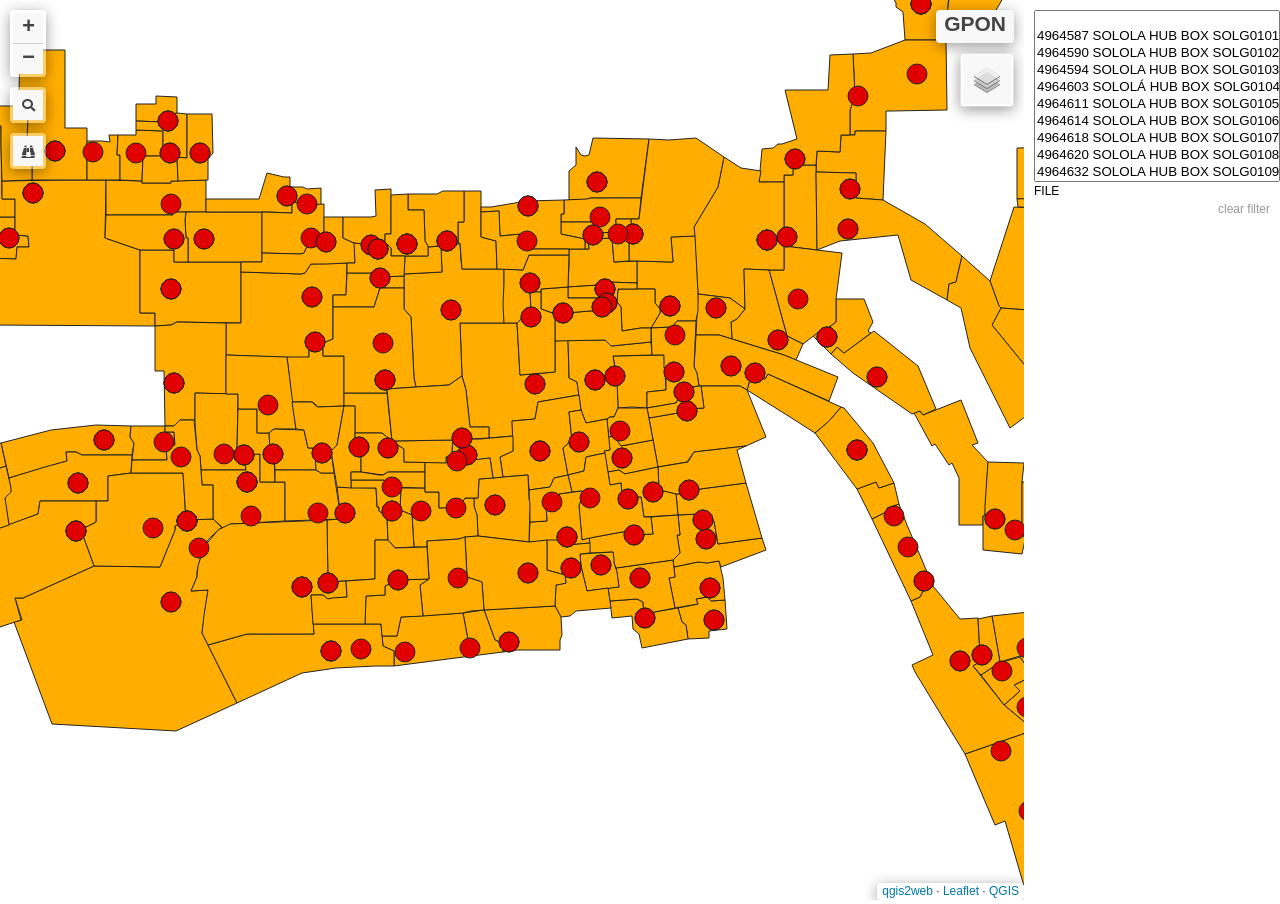
==== maps/gpon/index.html @ 537a6e3d "add mapa gpon" ====
<!doctype html>
<html lang="en">
    <head>
        <meta charset="utf-8">
        <meta http-equiv="X-UA-Compatible" content="IE=edge">
        <meta name="viewport" content="initial-scale=1,user-scalable=no,maximum-scale=1,width=device-width">
        <meta name="mobile-web-app-capable" content="yes">
        <meta name="apple-mobile-web-app-capable" content="yes">
        <link rel="stylesheet" href="css/leaflet.css">
        <link rel="stylesheet" href="css/L.Control.Layers.Tree.css">
        <link rel="stylesheet" href="css/qgis2web.css">
        <link rel="stylesheet" href="css/fontawesome-all.min.css">
        <link rel="stylesheet" href="css/leaflet-search.css">
        <link rel="stylesheet" href="css/filter.css">
<link rel="stylesheet" href="css/nouislider.min.css">
        <link rel="stylesheet" href="css/leaflet.photon.css">
        <style>
        html, body, #map {
            width: 100%;
            height: 100%;
            padding: 0;
            margin: 0;
        }
        </style>
        <title>GPON</title>
    </head>
    <body>
        <div id="map">
        </div>
        <script src="js/qgis2web_expressions.js"></script>
        <script src="js/leaflet.js"></script>
        <script src="js/L.Control.Layers.Tree.min.js"></script>
        <script src="js/leaflet.rotatedMarker.js"></script>
        <script src="js/leaflet.pattern.js"></script>
        <script src="js/leaflet-hash.js"></script>
        <script src="js/Autolinker.min.js"></script>
        <script src="js/rbush.min.js"></script>
        <script src="js/labelgun.min.js"></script>
        <script src="js/labels.js"></script>
        <script src="js/leaflet.photon.js"></script>
        <script src="js/leaflet-search.js"></script>
        <script src="js/tailDT.js"></script>
<script src="js/nouislider.min.js"></script>
<script src="js/wNumb.js"></script>
        <script src="data/POLIGONOS_2.js"></script>
        <script src="data/PUNTOS_3.js"></script>
        <script>
        var map = L.map('map', {
            zoomControl:false, maxZoom:28, minZoom:1
        }).fitBounds([[14.766303173730938,-91.18686976477855],[14.772294326074705,-91.17872724409315]]);
        var hash = new L.Hash(map);
        map.attributionControl.setPrefix('<a href="https://github.com/tomchadwin/qgis2web" target="_blank">qgis2web</a> &middot; <a href="https://leafletjs.com" title="A JS library for interactive maps">Leaflet</a> &middot; <a href="https://qgis.org">QGIS</a>');
        var autolinker = new Autolinker({truncate: {length: 30, location: 'smart'}});
        // remove popup's row if "visible-with-data"
        function removeEmptyRowsFromPopupContent(content, feature) {
         var tempDiv = document.createElement('div');
         tempDiv.innerHTML = content;
         var rows = tempDiv.querySelectorAll('tr');
         for (var i = 0; i < rows.length; i++) {
             var td = rows[i].querySelector('td.visible-with-data');
             var key = td ? td.id : '';
             if (td && td.classList.contains('visible-with-data') && feature.properties[key] == null) {
                 rows[i].parentNode.removeChild(rows[i]);
             }
         }
         return tempDiv.innerHTML;
        }
        // modify popup if contains media
        function addClassToPopupIfMedia(content, popup) {
            var tempDiv = document.createElement('div');
            tempDiv.innerHTML = content;
            var imgTd = tempDiv.querySelector('td img');
            if (imgTd) {
                var src = imgTd.getAttribute('src');
                if (/\.(jpg|jpeg|png|gif|bmp|webp|avif)$/i.test(src)) {
                    popup._contentNode.classList.add('media');
                    setTimeout(function() {
                        popup.update();
                    }, 10);
                } else if (/\.(mp3|wav|ogg|aac)$/i.test(src)) {
                    var audio = document.createElement('audio');
                    audio.controls = true;
                    audio.src = src;
                    imgTd.parentNode.replaceChild(audio, imgTd);
                    popup._contentNode.classList.add('media');
                    setTimeout(function() {
                        popup.setContent(tempDiv.innerHTML);
                        popup.update();
                    }, 10);
                } else if (/\.(mp4|webm|ogg|mov)$/i.test(src)) {
                    var video = document.createElement('video');
                    video.controls = true;
                    video.src = src;
                    video.style.width = "400px";
                    video.style.height = "300px";
                    video.style.maxHeight = "60vh";
                    video.style.maxWidth = "60vw";
                    imgTd.parentNode.replaceChild(video, imgTd);
                    popup._contentNode.classList.add('media');
                    // Aggiorna il popup quando il video carica i metadati
                    video.addEventListener('loadedmetadata', function() {
                        popup.update();
                    });
                    setTimeout(function() {
                        popup.setContent(tempDiv.innerHTML);
                        popup.update();
                    }, 10);
                } else {
                    popup._contentNode.classList.remove('media');
                }
            } else {
                popup._contentNode.classList.remove('media');
            }
        }
        var title = new L.Control({'position':'topright'});
        title.onAdd = function (map) {
            this._div = L.DomUtil.create('div', 'info');
            this.update();
            return this._div;
        };
        title.update = function () {
            this._div.innerHTML = '<h2>GPON</h2>';
        };
        title.addTo(map);
        var zoomControl = L.control.zoom({
            position: 'topleft'
        }).addTo(map);
        var bounds_group = new L.featureGroup([]);
        function setBounds() {
        }
        map.createPane('pane_WorldImagery_0');
        map.getPane('pane_WorldImagery_0').style.zIndex = 400;
        var layer_WorldImagery_0 = L.tileLayer('https://server.arcgisonline.com/ArcGIS/rest/services/World_Imagery/MapServer/tile/{z}/{y}/{x}', {
            pane: 'pane_WorldImagery_0',
            opacity: 1.0,
            attribution: '',
            minZoom: 1,
            maxZoom: 28,
        });
        layer_WorldImagery_0;
        map.addLayer(layer_WorldImagery_0);
        map.createPane('pane_OpenStreetMap_1');
        map.getPane('pane_OpenStreetMap_1').style.zIndex = 401;
        var layer_OpenStreetMap_1 = L.tileLayer('https://tile.openstreetmap.org/{z}/{x}/{y}.png', {
            pane: 'pane_OpenStreetMap_1',
            opacity: 1.0,
            attribution: '',
            minZoom: 1,
            maxZoom: 28,
        });
        layer_OpenStreetMap_1;
        map.addLayer(layer_OpenStreetMap_1);
        function pop_POLIGONOS_2(feature, layer) {
            var popupContent = '<table>\
                    <tr>\
                        <th scope="row">Name</th>\
                        <td>' + (feature.properties['Name'] !== null ? autolinker.link(String(feature.properties['Name']).replace(/'/g, '\'').toLocaleString()) : '') + '</td>\
                    </tr>\
                    <tr>\
                        <th scope="row">descriptio</th>\
                        <td>' + (feature.properties['descriptio'] !== null ? autolinker.link(String(feature.properties['descriptio']).replace(/'/g, '\'').toLocaleString()) : '') + '</td>\
                    </tr>\
                    <tr>\
                        <th scope="row">FILE</th>\
                        <td>' + (feature.properties['FILE'] !== null ? autolinker.link(String(feature.properties['FILE']).replace(/'/g, '\'').toLocaleString()) : '') + '</td>\
                    </tr>\
                </table>';
            var content = removeEmptyRowsFromPopupContent(popupContent, feature);
			layer.on('popupopen', function(e) {
				addClassToPopupIfMedia(content, e.popup);
			});
			layer.bindPopup(content, { maxHeight: 400 });
        }

        function style_POLIGONOS_2_0() {
            return {
                pane: 'pane_POLIGONOS_2',
                opacity: 1,
                color: 'rgba(35,35,35,1.0)',
                dashArray: '',
                lineCap: 'butt',
                lineJoin: 'miter',
                weight: 1.0, 
                fill: true,
                fillOpacity: 1,
                fillColor: 'rgba(255,174,0,1.0)',
                interactive: true,
            }
        }
        map.createPane('pane_POLIGONOS_2');
        map.getPane('pane_POLIGONOS_2').style.zIndex = 402;
        map.getPane('pane_POLIGONOS_2').style['mix-blend-mode'] = 'normal';
        var layer_POLIGONOS_2 = new L.geoJson(json_POLIGONOS_2, {
            attribution: '',
            interactive: true,
            dataVar: 'json_POLIGONOS_2',
            layerName: 'layer_POLIGONOS_2',
            pane: 'pane_POLIGONOS_2',
            onEachFeature: pop_POLIGONOS_2,
            style: style_POLIGONOS_2_0,
        });
        bounds_group.addLayer(layer_POLIGONOS_2);
        map.addLayer(layer_POLIGONOS_2);
        function pop_PUNTOS_3(feature, layer) {
            var popupContent = '<table>\
                    <tr>\
                        <th scope="row">Name</th>\
                        <td>' + (feature.properties['Name'] !== null ? autolinker.link(String(feature.properties['Name']).replace(/'/g, '\'').toLocaleString()) : '') + '</td>\
                    </tr>\
                    <tr>\
                        <th scope="row">descriptio</th>\
                        <td>' + (feature.properties['descriptio'] !== null ? autolinker.link(String(feature.properties['descriptio']).replace(/'/g, '\'').toLocaleString()) : '') + '</td>\
                    </tr>\
                    <tr>\
                        <th scope="row">FILE</th>\
                        <td>' + (feature.properties['FILE'] !== null ? autolinker.link(String(feature.properties['FILE']).replace(/'/g, '\'').toLocaleString()) : '') + '</td>\
                    </tr>\
                </table>';
            var content = removeEmptyRowsFromPopupContent(popupContent, feature);
			layer.on('popupopen', function(e) {
				addClassToPopupIfMedia(content, e.popup);
			});
			layer.bindPopup(content, { maxHeight: 400 });
        }

        function style_PUNTOS_3_0() {
            return {
                pane: 'pane_PUNTOS_3',
                radius: 10.0,
                opacity: 1,
                color: 'rgba(35,35,35,1.0)',
                dashArray: '',
                lineCap: 'butt',
                lineJoin: 'miter',
                weight: 1,
                fill: true,
                fillOpacity: 1,
                fillColor: 'rgba(225,0,0,1.0)',
                interactive: true,
            }
        }
        map.createPane('pane_PUNTOS_3');
        map.getPane('pane_PUNTOS_3').style.zIndex = 403;
        map.getPane('pane_PUNTOS_3').style['mix-blend-mode'] = 'normal';
        var layer_PUNTOS_3 = new L.geoJson(json_PUNTOS_3, {
            attribution: '',
            interactive: true,
            dataVar: 'json_PUNTOS_3',
            layerName: 'layer_PUNTOS_3',
            pane: 'pane_PUNTOS_3',
            onEachFeature: pop_PUNTOS_3,
            pointToLayer: function (feature, latlng) {
                var context = {
                    feature: feature,
                    variables: {}
                };
                return L.circleMarker(latlng, style_PUNTOS_3_0(feature));
            },
        });
        bounds_group.addLayer(layer_PUNTOS_3);
        map.addLayer(layer_PUNTOS_3);
        const url = {"Nominatim OSM": "https://nominatim.openstreetmap.org/search?format=geojson&addressdetails=1&",
        "France BAN": "https://api-adresse.data.gouv.fr/search/?"}
        var photonControl = L.control.photon({
            url: url["Nominatim OSM"],
            feedbackLabel: '',
            position: 'topleft',
            includePosition: true,
            initial: true,
            // resultsHandler: myHandler,
        }).addTo(map);
        photonControl._container.childNodes[0].style.borderRadius="10px"
        // Create a variable to store the geoJSON data
        var x = null;
        // Create a variable to store the marker
        var marker = null;
        // Add an event listener to the Photon control to create a marker from the returned geoJSON data
        var z = null;
        photonControl.on('selected', function(e) {
            console.log(photonControl.search.resultsContainer);
            if (x != null) {
                map.removeLayer(obj3.marker);
                map.removeLayer(x);
            }
            obj2.gcd = e.choice;
            x = L.geoJSON(obj2.gcd).addTo(map);
            var label = typeof obj2.gcd.properties.label === 'undefined' ? obj2.gcd.properties.display_name : obj2.gcd.properties.label;
            obj3.marker = L.marker(x.getLayers()[0].getLatLng()).bindPopup(label).addTo(map);
            map.setView(x.getLayers()[0].getLatLng(), 17);
            z = typeof e.choice.properties.label === 'undefined'? e.choice.properties.display_name : e.choice.properties.label;
            console.log(e);
            e.target.input.value = z;
        });
        var search = document.getElementsByClassName("leaflet-photon leaflet-control")[0];
        search.classList.add("leaflet-control-search")
        search.style.display = "flex";
        search.style.backgroundColor="rgba(255,255,255,0.5)" 

        // Create the new button element
        var button = document.createElement("div");
        button.id = "gcd-button-control";
        button.className = "gcd-gl-btn fa fa-search search-button";

        // Insert the button at the beginning of the search control
        search.insertBefore(button, search.firstChild);
        last = search.lastChild;
        last.style.display = "none";
        button.addEventListener("click", function (e) {
            if (last.style.display === "none") {
                last.style.display = "block";
            } else {
                last.style.display = "none";
            }
        });
        var overlaysTree = [
            {label: '<img src="legend/PUNTOS_3.png" /> PUNTOS', layer: layer_PUNTOS_3},
            {label: '<img src="legend/POLIGONOS_2.png" /> POLIGONOS', layer: layer_POLIGONOS_2},
            {label: "Open Street Map", layer: layer_OpenStreetMap_1},
            {label: "World Imagery", layer: layer_WorldImagery_0},]
        var lay = L.control.layers.tree(null, overlaysTree,{
            //namedToggle: true,
            //selectorBack: false,
            //closedSymbol: '&#8862; &#x1f5c0;',
            //openedSymbol: '&#8863; &#x1f5c1;',
            //collapseAll: 'Collapse all',
            //expandAll: 'Expand all',
            collapsed: true,
        });
        lay.addTo(map);
        setBounds();
        map.addControl(new L.Control.Search({
            layer: layer_POLIGONOS_2,
            initial: false,
            hideMarkerOnCollapse: true,
            propertyName: 'Name'}));
        if (typeof url === 'undefined') {
            document.getElementsByClassName('search-button')[0].className += ' fa fa-binoculars';
        } else {
            document.getElementsByClassName('search-button')[1].className += ' fa fa-binoculars';
        }
        var mapDiv = document.getElementById('map');
        var row = document.createElement('div');
        row.className="row";
        row.id="all";
        row.style.height = "100%";
        var col1 = document.createElement('div');
        col1.className="col9";
        col1.id = "mapWindow";
        col1.style.height = "99%";
        col1.style.width = "80%";
        col1.style.display = "inline-block";
        var col2 = document.createElement('div');
        col2.className="col3";
        col2.id = "menu";
        col2.style.display = "inline-block";
        mapDiv.parentNode.insertBefore(row, mapDiv);
        document.getElementById("all").appendChild(col1);
        document.getElementById("all").appendChild(col2);
        col1.appendChild(mapDiv)
        var Filters = {"FILE": "str"};
        function filterFunc() {
          map.eachLayer(function(lyr){
          if ("options" in lyr && "dataVar" in lyr["options"]){
            features = this[lyr["options"]["dataVar"]].features.slice(0);
            try{
              for (key in Filters){
                keyS = key.replace(/[^a-zA-Z0-9_]/g, "")
                if (Filters[key] == "str" || Filters[key] == "bool"){
                  var selection = [];
                  var options = document.getElementById("sel_" + keyS).options
                  for (var i=0; i < options.length; i++) {
                    if (options[i].selected) selection.push(options[i].value);
                  }
                    try{
                      if (key in features[0].properties){
                        for (i = features.length - 1;
                          i >= 0; --i){
                          if (selection.indexOf(
                          features[i].properties[key])<0
                          && selection.length>0) {
                          features.splice(i,1);
                          }
                        }
                      }
                    } catch(err){
                  }
                }
                if (Filters[key] == "int"){
                  sliderVals =  document.getElementById(
                    "div_" + keyS).noUiSlider.get();
                  try{
                    if (key in features[0].properties){
                    for (i = features.length - 1; i >= 0; --i){
                      if (parseInt(features[i].properties[key])
                          < sliderVals[0]
                          || parseInt(features[i].properties[key])
                          > sliderVals[1]){
                            features.splice(i,1);
                          }
                        }
                      }
                    } catch(err){
                    }
                  }
                if (Filters[key] == "real"){
                  sliderVals =  document.getElementById(
                    "div_" + keyS).noUiSlider.get();
                  try{
                    if (key in features[0].properties){
                    for (i = features.length - 1; i >= 0; --i){
                      if (features[i].properties[key]
                          < sliderVals[0]
                          || features[i].properties[key]
                          > sliderVals[1]){
                            features.splice(i,1);
                          }
                        }
                      }
                    } catch(err){
                    }
                  }
                if (Filters[key] == "date"
                  || Filters[key] == "datetime"
                  || Filters[key] == "time"){
                  try{
                    if (key in features[0].properties){
                      HTMLkey = key.replace(/[&\/\\#,+()$~%.'":*?<>{} ]/g, '');
                      startdate = document.getElementById("dat_" +
                        HTMLkey + "_date1").value.replace(" ", "T");
                      enddate = document.getElementById("dat_" +
                        HTMLkey + "_date2").value.replace(" ", "T");
                      for (i = features.length - 1; i >= 0; --i){
                        if (features[i].properties[key] < startdate
                          || features[i].properties[key] > enddate){
                          features.splice(i,1);
                        }
                      }
                    }
                  } catch(err){
                  }
                }
              }
            } catch(err){
            }
          this[lyr["options"]["layerName"]].clearLayers();
          this[lyr["options"]["layerName"]].addData(features);
          }
          })
        }
            document.getElementById("menu").appendChild(
                document.createElement("div"));
            var div_FILE = document.createElement('div');
            div_FILE.id = "div_FILE";
            div_FILE.className= "filterselect";
            document.getElementById("menu").appendChild(div_FILE);
            sel_FILE = document.createElement('select');
            sel_FILE.multiple = true;
            sel_FILE.size = 10;
            sel_FILE.id = "sel_FILE";
            var FILE_options_str = "<option value='' unselected></option>";
            sel_FILE.onchange = function(){filterFunc()};
            FILE_options_str  += '<option value="4964587 SOLOLA HUB BOX SOLG0101 - KMZ SOLG0101">4964587 SOLOLA HUB BOX SOLG0101 - KMZ SOLG0101</option>';
            FILE_options_str  += '<option value="4964590 SOLOLA HUB BOX SOLG0102 - KMZ SOLG0102">4964590 SOLOLA HUB BOX SOLG0102 - KMZ SOLG0102</option>';
            FILE_options_str  += '<option value="4964594 SOLOLA HUB BOX SOLG0103 - KMZ SOLG0103">4964594 SOLOLA HUB BOX SOLG0103 - KMZ SOLG0103</option>';
            FILE_options_str  += '<option value="4964603 SOLOLÁ  HUB  BOX  SOLG0104  - KMZ SOLG0104">4964603 SOLOLÁ  HUB  BOX  SOLG0104  - KMZ SOLG0104</option>';
            FILE_options_str  += '<option value="4964611 SOLOLA HUB BOX SOLG0105 - KMZ SOLG0105">4964611 SOLOLA HUB BOX SOLG0105 - KMZ SOLG0105</option>';
            FILE_options_str  += '<option value="4964614 SOLOLA HUB BOX SOLG0106 - KMZ SOLG0106">4964614 SOLOLA HUB BOX SOLG0106 - KMZ SOLG0106</option>';
            FILE_options_str  += '<option value="4964618 SOLOLA HUB BOX SOLG0107 - KMZ SOLG0107">4964618 SOLOLA HUB BOX SOLG0107 - KMZ SOLG0107</option>';
            FILE_options_str  += '<option value="4964620 SOLOLA HUB BOX SOLG0108 - KMZ SOLG0108">4964620 SOLOLA HUB BOX SOLG0108 - KMZ SOLG0108</option>';
            FILE_options_str  += '<option value="4964632 SOLOLA HUB BOX SOLG0109 - KMZ SOLG0109">4964632 SOLOLA HUB BOX SOLG0109 - KMZ SOLG0109</option>';
            FILE_options_str  += '<option value="4964636 SOLOLA HUB BOX SOLG0110 - KMZ SOLG0110">4964636 SOLOLA HUB BOX SOLG0110 - KMZ SOLG0110</option>';
            FILE_options_str  += '<option value="5308412 SOLOLA HUB BOX SOLG0111 - KMZ SOLG0111">5308412 SOLOLA HUB BOX SOLG0111 - KMZ SOLG0111</option>';
            FILE_options_str  += '<option value="7824695 DISTRITO VGUG1225 - APARTAMENTOS LUCCA - KMZ VGUG1225">7824695 DISTRITO VGUG1225 - APARTAMENTOS LUCCA - KMZ VGUG1225</option>';
            sel_FILE.innerHTML = FILE_options_str;
            div_FILE.appendChild(sel_FILE);
            var lab_FILE = document.createElement('div');
            lab_FILE.innerHTML = 'FILE';
            lab_FILE.className = 'filterlabel';
            div_FILE.appendChild(lab_FILE);
            var reset_FILE = document.createElement('div');
            reset_FILE.innerHTML = 'clear filter';
            reset_FILE.className = 'filterlabel';
            reset_FILE.onclick = function() {
                var options = document.getElementById("sel_FILE").options;
                for (var i=0; i < options.length; i++) {
                    options[i].selected = false;
                }
                filterFunc();
            };
            div_FILE.appendChild(reset_FILE);
        </script>        
    </body>
</html>
---- maps/gpon/css/L.Control.Layers.Tree.css ----
.leaflet-control-layers-toggle.leaflet-layerstree-named-toggle {
    margin: 2px 5px;
    width: auto;
    height: auto;
    background-image: none;
}

.leaflet-control-layers-list{
	font: 13px / 1.7 "Helvetica Neue", Arial, Helvetica, sans-serif;
}

.leaflet-layerstree-node {
}

.leaflet-layerstree-header input{
    margin-left: 0px;
}


.leaflet-layerstree-header {
}

.leaflet-layerstree-header-pointer {
    cursor: pointer;
}

.leaflet-layerstree-header label {
    display: inline-block;
    cursor: pointer;
}

.leaflet-layerstree-header-label {
}

.leaflet-layerstree-header-name {
	padding-left: 2px;
}

.leaflet-layerstree-header-space {
}

.leaflet-layerstree-children {
    padding-left: 20px;
}

.leaflet-layerstree-children-nopad {
    padding-left: 0px;
}

.leaflet-layerstree-closed {
}

.leaflet-layerstree-opened {
}

.leaflet-layerstree-hide {
    display: none;
}

.leaflet-layerstree-nevershow {
    display: none;
}

.leaflet-layerstree-expand-collapse {
    cursor: pointer;
}
---- maps/gpon/css/qgis2web.css ----
#map {
            background-color: #ffffff
        }
        html, body, #map {
			overflow: hidden;
        }
        .col9{
			height: 100%!important;
		}
		.col3{
			height: 100%;
			overflow: auto;
		}
        .info {
            padding: 6px 8px;
            font: 14px/16px Arial, Helvetica, sans-serif;
            background-color:#f8f8f8 !important;
            color: #444444 !important;
            box-shadow: 0 0 15px rgba(0,0,0,0.2);
            border-radius: 5px;
        }
        .info h2 {
            margin: 0 0 5px;
        }
        .leaflet-container {
            background: #fff;
            padding-right: 10px;
        }
        .leaflet-popup-scrolled {
            border-bottom: unset!important;
            border-top: unset!important;
        }
        .leaflet-popup-content{
            max-height: 70vh;
            max-width: 70vw;
        }
        .leaflet-popup-content.media{
            width: auto!important;
            height: auto!important;
            overflow: auto;
        }
        .leaflet-popup-content th {
            text-align: left;
            vertical-align: top;
            min-width: 75px;
        }
        .leaflet-popup-content td {
            min-width: 75px;
        }
        .leaflet-popup-content td img {
            max-height: 60vh;
            max-width: 60vw;
        }

        .leaflet-tooltip {
            background: none;
            box-shadow: none;
            border: none;
        }
        .leaflet-tooltip-left:before, .leaflet-tooltip-right:before {
            border: 0px;
        }
        }
        .fa, .leaflet-container, a {
            color: #444444 !important;
        }
        .leaflet-control-zoom-in, .leaflet-control-zoom-out,
        .leaflet-control-locate a,
        .leaflet-touch .leaflet-control-geocoder-icon,
        .leaflet-control-search .search-button,
         .leaflet-control-measure {
            background-color: #f8f8f8 !important;
            border-radius: 0px !important;
            color: #444444 !important;
        }
        .abstract {
            font: bold 18px 'Lucida Console', Monaco, monospace;
            text-indent: 1px;
            background-color: #f8f8f8 !important;
            width: 30px !important;
            color: #444444 !important;
            height: 30px !important;
            text-align: center !important;
            line-height: 30px !important;
        }
        .abstractUncollapsed {
            padding: 6px 8px;
            font: 12px/1.5 "Helvetica Neue", Arial, Helvetica, sans-serif;
            background-color:#f8f8f8 !important;
            color: #444444 !important;
            box-shadow: 0 0 15px rgba(0,0,0,0.2);
            border-radius: 5px;
            max-width: 40%;
        }
        .leaflet-control {
            box-shadow: 0 3px 14px rgba(0, 0, 0, 0.4)!important;
            border-radius: 4px;
        }
        .leaflet-touch .leaflet-control-layers,
        .leaflet-touch .leaflet-bar,
        .leaflet-control-search,
        .leaflet-control-measure {
            border: 3px solid rgba(255,255,255,.4) !important;
        }
        .leaflet-control-attribution a {
            color: #0078A8 !important;
        }
        .leaflet-control-scale-line {
            border: 2px solid #f8f8f8 !important;
            border-top: none !important;
            color: black !important;
        }
        .leaflet-control-search .search-button {
            width: 30px !important;
            height: 30px !important;
            font-size: 13px !important;
            text-align: center !important;
            cursor: pointer;
        }
        .search-button.fa.fa-binoculars{
            display: flex;
            justify-content: center;
            align-items: center;
        }
        .leaflet-control-measure .leaflet-control {
            width: 30px !important;
            height: 30px !important;
        }
        .leaflet-container .leaflet-control-search{
            background: none !important;
        }
        .leaflet-control-search .search-input {
            margin: 0px 0px 0px 0px !important;
            height: 30px !important;
        }
        .leaflet-control-measure {
            background: none!important;
            border-radius: 4px !important;
        }
        .leaflet-control-measure .leaflet-control-measure-interaction {
            background-color: #f8f8f8 !important;
        }
        .leaflet-touch .leaflet-control-measure
        .leaflet-control-measure-toggle,
        .leaflet-touch .leaflet-control-measure
        .leaflet-control-measure-toggle:hover {
            width: 30px !important;
            height: 30px !important;
            border-radius: 0px !important;
            background-color: #f8f8f8 !important;
            color: #444444 !important;
            font-size: 13px;
            line-height: 30px;
            text-align: center;
            text-indent: 0%;
        }
        .leaflet-control-layers {
			padding: 2px;
			display: flex;
			flex-direction: column;
			align-items: flex-end;
            background-color: #f8f8f8 !important;
            color: #444444 !important;

		}
        .leaflet-control-layers-expanded {
			padding-left: 6px;
		}	
        .leaflet-control-layers-expanded .leaflet-control-layers-toggle {
            display: block;
            background-image: none;
			text-decoration: none;
            margin-bottom: 3px;
        }
        .leaflet-control-layers-expanded .leaflet-control-layers-toggle::after {
            content: '»';
            font-size: x-large;
            color: #444444 !important;
            display: flex;
            align-items: center;
            justify-content: center;
            width: 100%;
            height: 100%;
            text-align: center;
        }
        .leaflet-overlay-pane {
            z-index: 550;
        }
        .leaflet-popup-pane {
            z-index: 700;
        }
        #gcd-button-control {
            display: flex;
            justify-content: center;
            align-items: center;
        }
        .leaflet-control-layers-expanded .leaflet-control-layers-toggle {
            display: none;
        }
---- maps/gpon/css/filter.css ----
@charset "UTF-8";
/*
 |  tail.datetime - The vanilla way to select dates and times!
 |  @file       ./less/tail.datetime-harx-light.less
 |  @author     SamBrishes <sam@pytes.net>
 |  @version    0.4.14 - Beta
 |
 |  @website    https://github.com/pytesNET/tail.DateTime
 |  @license    X11 / MIT License
 |  @copyright  Copyright © 2018 - 2019 SamBrishes, pytesNET <info@pytes.net>
 */

/*custom for menus:*/
#menu {
  vertical-align: top;
  display: inline-block;
  width: 20%;
}
.filterselect{
  
  font: 12px/1.5 "Helvetica Neue", Arial, Helvetica, sans-serif;
  margin-top: 10px;
  margin-left: 10px;
  margin-right: 0px;
  margin-bottom: 10px;
}
.filterselect input, .filterselect select {
    display: block;
    width: 100%;
}
.filterselect p{
  
  font: 12px/1.5 "Helvetica Neue", Arial, Helvetica, sans-serif;
  margin-top: 0px !important;
  margin-left: 10px;
  margin-right: 10px;
  margin-bottom: 0px;
}
.filterlabel {
    font: 12px/1.5 "Helvetica Neue", Arial, Helvetica, sans-serif;
    /*width: 50%;
    float: right;*/
    margin-right: 10px;
    padding: 0px;
    border: 0px;
    /*clear: left;*/
}
.filterlabel + .filterlabel {
    clear: none;
    text-align: right;
    color: #999;
}
.slider {
  font: 12px/1.5 "Helvetica Neue", Arial, Helvetica, sans-serif;
  margin-top: 10px;
  margin-left: 20px;
  margin-right: 20px;
  margin-bottom: 10px;
}

/* @start MAIN CALENDAR */
.tail-datetime-calendar, .tail-datetime-calendar *, .tail-datetime-calendar *:before,
.tail-datetime-calendar *:after{
    box-sizing: border-box;
    -webkit-box-sizing: border-box;
}
.tail-datetime-calendar{
    top: 0;
    left: 0;
    width: 360px;
    height: auto;
    margin: 15px;
    padding: 0;
    z-index: 3000;
    display: block;
    position: absolute;
    visibility: hidden;
    direction: ltr;
    border-collapse: separate;
    font-family: "Open Sans", Calibri, Arial, sans-serif;
    background-color: white;
    border-width: 0;
    border-style: solid;
    border-color: transparent;
    border-radius: 3px;
    box-shadow: 0 0 0 1px rgba(0, 0, 0, 0.15), 0 1px 2px 1px rgba(0, 0, 0, 0.1);
    -webkit-box-shadow: 0 0 0 1px rgba(0, 0, 0, 0.15), 0 1px 2px 1px rgba(0, 0, 0, 0.1);
}
.tail-datetime-calendar:after{
    clear: both;
    content: "";
    display: block;
    font-size: 0;
    visibility: hidden;
}
.tail-datetime-calendar.calendar-static{
    top: auto;
    left: auto;
    margin-left: auto;
    margin-right: auto;
    position: static;
    visibility: visible;
}
.tail-datetime-calendar button.calendar-close{
    top: 100%;
    right: 15px;
    color: #303438;
    width: 35px;
    height: 25px;
    margin: 1px 0 0 0;
    padding: 5px 10px;
    opacity: 0.5;
    display: inline-block;
    position: absolute;
    font-size: 14px;
    line-height: 1.125em;
    text-shadow: none;
    border: 0;
    outline: none;
    background-color: white;
    background-image: url("[data-uri]\
                dmciIHdpZHRoPSIxMiIgaGVpZ2h0PSIxNiIgdmlld0JveD0iMCAwIDEyIDE2Ij48cGF0aCBmaWxsPSIjMzAzNDM4IiB\
                kPSJNNy40OCA4bDMuNzUgMy43NS0xLjQ4IDEuNDhMNiA5LjQ4bC0zLjc1IDMuNzUtMS40OC0xLjQ4TDQuNTIgOCAuNz\
                cgNC4yNWwxLjQ4LTEuNDhMNiA2LjUybDMuNzUtMy43NSAxLjQ4IDEuNDhMNy40OCA4eiIvPjwvc3ZnPg==");
    background-repeat: no-repeat;
    background-position: center center;
    border-width: 0;
    border-style: solid;
    border-color: transparent;
    border-radius: 0 0 3px 3px;
    box-shadow: 0 0 0 1px rgba(0, 0, 0, 0.15), 0 1px 2px 1px rgba(0, 0, 0, 0.1);
    -webkit-box-shadow: 0 0 0 1px rgba(0, 0, 0, 0.15), 0 1px 2px 1px rgba(0, 0, 0, 0.1);
    transition: opacity 142ms linear;
    -webkit-transition: opacity 142ms linear;
}
.tail-datetime-calendar button.calendar-close:hover{
    opacity: 1;
}
/* @end MAIN CALENDAR */

/* @start CALENDAR TOOLTIP */
.tail-datetime-calendar .calendar-tooltip{
    color: white;
    width: auto;
    margin: 0;
    padding: 0;
    display: block;
    position: absolute;
    background-color: #303438;
    border-radius: 3px;
}
.tail-datetime-calendar .calendar-tooltip:before{
    top: -7px;
    left: 50%;
    width: 0;
    height: 0;
    margin: 0 0 0 -6px;
    content: "";
    display: block;
    position: absolute;
    border-width: 0 7px 7px 7px;
    border-style: solid;
    border-color: transparent transparent #303438 transparent;
}
.tail-datetime-calendar .calendar-tooltip .tooltip-inner{
    width: auto;
    margin: 0;
    padding: 4px 7px;
    display: block;
    font-size: 12px;
    line-height: 14px;
}
/* @end CALENDAR TOOLTIP */

/* @start CALENDAR ACTIONs */
.tail-datetime-calendar .calendar-actions{
    color: #303438;
    width: 100%;
    height: 36px;
    margin: 0;
    padding: 0;
    display: table;
    overflow: hidden;
    border-spacing: 0;
    border-collapse: separate;
    background-color: white;
    border-width: 0;
    border-style: solid;
    border-color: transparent;
    border-radius: 3px 3px 0 0;
}
.tail-datetime-calendar .calendar-actions span{
    margin: 0;
    padding: 0;
    opacity: 0.5;
    display: table-cell;
    position: relative;
    text-align: center;
    line-height: 40px;
    text-shadow: none;
    background-repeat: no-repeat;
    background-position: center center;
    transition: opacity 142ms linear, background 142ms linear;
    -webkit-transition: opacity 142ms linear, background 142ms linear;
}
.tail-datetime-calendar .calendar-actions span[data-action]{
    cursor: pointer;
}
.tail-datetime-calendar .calendar-actions span.action{
    width: 50px;
    font-size: 22px;
}
.tail-datetime-calendar .calendar-actions span.label{
    width: auto;
    opacity: 1;
    font-size: 16px;
}
.tail-datetime-calendar .calendar-actions span:first-child{
    border-radius: 4px 0 0 0;
}
.tail-datetime-calendar .calendar-actions span:last-child{
    border-radius: 0 4px 0 0;
}
.tail-datetime-calendar .calendar-actions span:first-child:before,
.tail-datetime-calendar .calendar-actions span:last-child:before{
    top: 5px;
    bottom: 5px;
    width: 1px;
    height: auto;
    margin: 0;
    padding: 0;
    content: "";
    display: inline-block;
    position: absolute;
    background-color: #e6e6e6;
}
.tail-datetime-calendar .calendar-actions span:first-child:before{
    right: -1px;
}
.tail-datetime-calendar .calendar-actions span:last-child:before{
    left: -1px;
}
.tail-datetime-calendar .calendar-actions span:first-child:hover:before,
.tail-datetime-calendar .calendar-actions span:last-child:hover:before{
    display: none;
}
.tail-datetime-calendar .calendar-actions span[data-action]:hover{
    opacity: 0.95;
    background-color: #e6e6e6;
}
.tail-datetime-calendar .calendar-actions span.action-prev{
    background-image: url("[data-uri]\
                mciIHdpZHRoPSI2IiBoZWlnaHQ9IjE2IiB2aWV3Qm94PSIwIDAgNiAxNiI+PHBhdGggZD0iTTYgMkwwIDhsNiA2VjJ6\
                Ii8+PC9zdmc+");
}
.tail-datetime-calendar .calendar-actions span.action-next{
    background-image: url("[data-uri]\
                dmciIHdpZHRoPSI2IiBoZWlnaHQ9IjE2IiB2aWV3Qm94PSIwIDAgNiAxNiI+PHBhdGggZD0iTTAgMTRsNi02LTYtNnY\
                xMnoiLz48L3N2Zz4=");
}
.tail-datetime-calendar .calendar-actions span.action-submit{
    background-image: url("[data-uri]\
                dmciIHdpZHRoPSIxMiIgaGVpZ2h0PSIxNiIgdmlld0JveD0iMCAwIDEyIDE2Ij48cGF0aCBkPSJNMTIgNWwtOCA4LTQ\
                tNCAxLjUtMS41TDQgMTBsNi41LTYuNUwxMiA1eiIvPjwvc3ZnPg==");
}
.tail-datetime-calendar .calendar-actions span.action-cancel{
    background-image: url("[data-uri]\
                dmciIHdpZHRoPSIxMiIgaGVpZ2h0PSIxNiIgdmlld0JveD0iMCAwIDEyIDE2Ij48cGF0aCBmaWxsPSIjMzAzNDM4IiB\
                kPSJNNy40OCA4bDMuNzUgMy43NS0xLjQ4IDEuNDhMNiA5LjQ4bC0zLjc1IDMuNzUtMS40OC0xLjQ4TDQuNTIgOCAuNz\
                cgNC4yNWwxLjQ4LTEuNDhMNiA2LjUybDMuNzUtMy43NSAxLjQ4IDEuNDhMNy40OCA4eiIvPjwvc3ZnPg==");
}
/* @end CALENDAR ACTIONs */

/* @start CALENDAR DATEPICKER */
.tail-datetime-calendar .calendar-datepicker{
    width: 100%;
    margin: 0 0 15px 0;
    padding: 0;
    display: block;
    position: relative;
}
.tail-datetime-calendar .calendar-datepicker:after{
    top: -1px;
    left: 10px;
    right: 10px;
    content: "";
    position: absolute;
    border-width: 1px 0 0 0;
    border-style: solid;
    border-color: #e6e6e6;
}
.tail-datetime-calendar .calendar-datepicker table{
    width: 100%;
    margin: 0;
    padding: 0;
    border-spacing: 1px;
    border-collapse: separate;
}
.tail-datetime-calendar .calendar-datepicker table tr th,
.tail-datetime-calendar .calendar-datepicker table tr td{
    color: #303438;
    width: 50px;
    height: 35px;
    padding: 0;
    position: relative;
    font-size: 13px;
    text-align: center;
    font-weight: normal;
    text-shadow: none;
    line-height: 30px;
    background-color: transparent;
    border-width: 1px;
    border-style: solid;
    border-color: transparent;
    border-radius: 3px;
}
.tail-datetime-calendar .calendar-datepicker table tr td{
    cursor: pointer;
}
.tail-datetime-calendar .calendar-datepicker table tr td span.inner{
    margin: 0;
    padding: 0;
    display: inline-block;
}
.tail-datetime-calendar .calendar-datepicker table tr td.date-disabled{
    cursor: not-allowed;
    color: #A0A4A8;
}
.tail-datetime-calendar .calendar-datepicker table tr td.date-disabled:after{
    color: #A0A4A8;
    top: 0;
    left: 0;
    width: 49px;
    height: 35px;
    margin: 0;
    padding: 0;
    content: "✕";
    opacity: 0.25;
    display: inline-block;
    position: absolute;
    font-size: 30px;
    line-height: 35px;
}
.tail-datetime-calendar .calendar-datepicker table tr td.date-previous,
.tail-datetime-calendar .calendar-datepicker table tr td.date-next{
    color: #808488;
    background-color: transparent;
}
.tail-datetime-calendar .calendar-datepicker table tr td.date-today:before,
.tail-datetime-calendar .calendar-datepicker table tr td .tooltip-tick{
    top: 5px;
    width: 5px;
    height: 5px;
    margin: 0;
    padding: 0;
    z-index: 20;
    content: "";
    display: inline-block;
    position: absolute;
    border-width: 0;
    border-style: solid;
    border-color: transparent;
    border-radius: 50%;
}
.tail-datetime-calendar .calendar-datepicker table tr td.date-today:before{
    left: 5px;
    background-color: #32B93C;
}
.tail-datetime-calendar .calendar-datepicker table tr td .tooltip-tick{
    right: 5px;
    background-color: #303438;
}
.tail-datetime-calendar .calendar-datepicker table tr td.date-select.date-today:before,
.tail-datetime-calendar .calendar-datepicker table tr td.date-select .tooltip-tick{
    background-color: white;
}
.tail-datetime-calendar .calendar-datepicker table tr td .tooltip-tick:before,
.tail-datetime-calendar .calendar-datepicker table tr td .tooltip-tick:after{
    display: none;
}
.tail-datetime-calendar .calendar-datepicker table tr td.calendar-day,
.tail-datetime-calendar .calendar-datepicker table tr td.calendar-month,
.tail-datetime-calendar .calendar-datepicker table tr td.calendar-year,
.tail-datetime-calendar .calendar-datepicker table tr td.calendar-decade{
    width: 14.28571429%;
    height: 35px;
}
.tail-datetime-calendar .calendar-datepicker table tr td.calendar-day:hover,
.tail-datetime-calendar .calendar-datepicker table tr td.calendar-month:hover,
.tail-datetime-calendar .calendar-datepicker table tr td.calendar-year:hover,
.tail-datetime-calendar .calendar-datepicker table tr td.calendar-decade:hover{
    border-color: #e6e6e6;
}
.tail-datetime-calendar .calendar-datepicker table tr td.calendar-day.date-disabled:hover,
.tail-datetime-calendar .calendar-datepicker table tr td.calendar-month.date-disabled:hover,
.tail-datetime-calendar .calendar-datepicker table tr td.calendar-year.date-disabled:hover,
.tail-datetime-calendar .calendar-datepicker table tr td.calendar-decade.date-disabled:hover{
    border-color: white;
    background-color: white;
}
.tail-datetime-calendar .calendar-datepicker table tr td.calendar-day.date-today,
.tail-datetime-calendar .calendar-datepicker table tr td.calendar-month.date-today,
.tail-datetime-calendar .calendar-datepicker table tr td.calendar-year.date-today,
.tail-datetime-calendar .calendar-datepicker table tr td.calendar-decade.date-today{
    color: #32B93C;
    border-color: #32B93C;
}
.tail-datetime-calendar .calendar-datepicker table tr td.calendar-day.date-select,
.tail-datetime-calendar .calendar-datepicker table tr td.calendar-month.date-select,
.tail-datetime-calendar .calendar-datepicker table tr td.calendar-year.date-select,
.tail-datetime-calendar .calendar-datepicker table tr td.calendar-decade.date-select{
    border-color: #149BE6;
    background-color: #149BE6;
}
.tail-datetime-calendar .calendar-datepicker table tr td.calendar-day.date-select span,
.tail-datetime-calendar .calendar-datepicker table tr td.calendar-month.date-select span,
.tail-datetime-calendar .calendar-datepicker table tr td.calendar-year.date-select span,
.tail-datetime-calendar .calendar-datepicker table tr td.calendar-decade.date-select span{
    color: white;
}
.tail-datetime-calendar .calendar-datepicker table tr td.calendar-day span.inner,
.tail-datetime-calendar .calendar-datepicker table tr td.calendar-month span.inner,
.tail-datetime-calendar .calendar-datepicker table tr td.calendar-year span.inner,
.tail-datetime-calendar .calendar-datepicker table tr td.calendar-decade span.inner{
    border: 0;
}
.tail-datetime-calendar .calendar-datepicker table tr td.calendar-year,
.tail-datetime-calendar .calendar-datepicker table tr td.calendar-decade{
    width: 25%;
}
.tail-datetime-calendar .calendar-datepicker table tr td.calendar-decade span.inner{
    height: 54px;
    padding: 7px 15px;
    text-align: center;
    line-height: 20px;
}
/* @end CALENDAR DATEPICKER */

/* @start CALENDAR TIMEPICKER */
.tail-datetime-calendar .calendar-timepicker{
    width: 100%;
    margin: 0;
    padding: 0;
    display: block;
    position: relative;
    border-top: 0;
    text-align: center;
}
.tail-datetime-calendar .calendar-timepicker:after{
    top: -1px;
    left: 10px;
    right: 10px;
    content: "";
    position: absolute;
    border-width: 1px 0 0 0;
    border-style: solid;
    border-color: #e6e6e6;
}
.tail-datetime-calendar .calendar-timepicker .timepicker-field{
    width: auto;
    margin: 0;
    padding: 20px 10px 10px 10px;
    display: inline-block;
    position: relative;
    text-align: center;
}
.tail-datetime-calendar .calendar-timepicker .timepicker-field:first-of-type{
    text-align: right;
}
.tail-datetime-calendar .calendar-timepicker .timepicker-field:last-of-type{
    text-align: left;
}
.tail-datetime-calendar .calendar-timepicker .timepicker-field input[type="text"]{
    color: #606468;
    width: 75px;
    height: 35px;
    margin: 0;
    z-index: 4;
    padding: 3px 20px 3px 5px;
    display: inline-block;
    position: relative;
    font-size: 12px;
    text-align: center;
    appearance: textfield;
    -moz-appearance: textfield;
    -webkit-appearance: textfield;
    background-color: white;
    border-width: 1px;
    border-style: solid;
    border-color: #E0E0E0;
    border-radius: 3px;
    box-shadow: none;
    -webkit-box-shadow: none;
    transition: color 142ms linear, border 142ms linear, background 142ms linear;
    -webkit-transition: color 142ms linear, border 142ms linear, background 142ms linear;
}
.tail-datetime-calendar .calendar-timepicker .timepicker-field input[type="text"]:hover{
    color: #404448;
    border-color: #D0D0D0;
    background-color: white;
}
.tail-datetime-calendar .calendar-timepicker .timepicker-field input[type="text"]:focus{
    color: #303438;
    border-color: #149BE6;
    background-color: white;
}
.tail-datetime-calendar .calendar-timepicker .timepicker-field input[type="text"]:disabled{
    cursor: not-allowed;
    color: #A0A4A8;
    border-color: #D0D0D0;
    background-color: #F0F0F0;
}
.tail-datetime-calendar .calendar-timepicker .timepicker-field button.picker-step{
    right: 11px;
    width: 20px;
    height: 17px;
    margin: 0;
    padding: 0;
    z-index: 15;
    display: inline-block;
    position: absolute;
    background-color: white;
    box-shadow: none;
    -webkit-box-shadow: none;
    transition: border 142ms linear, background 142ms linear;
    -webkit-transition: border 142ms linear, background 142ms linear;
}
.tail-datetime-calendar .calendar-timepicker .timepicker-field button.picker-step:before{
    top: 5px;
    left: 50%;
    width: 0;
    height: 0;
    margin: 0 0 0 -3px;
    padding: 0;
    content: "";
    display: inline-block;
    position: absolute;
    transition: border 142ms linear;
    -webkit-transition: border 142ms linear;
}
.tail-datetime-calendar .calendar-timepicker .timepicker-field button.picker-step.step-up{
    top: 21px;
    border-width: 0 0 1px 1px;
    border-style: solid;
    border-color: #E0E0E0;
    border-radius: 0 2px 0 0;
}
.tail-datetime-calendar .calendar-timepicker .timepicker-field button.picker-step.step-up:hover{
    background-color: white;
}
.tail-datetime-calendar .calendar-timepicker .timepicker-field button.picker-step.step-up:before{
    border-width: 0 4px 5px 4px;
    border-style: solid;
    border-color: transparent transparent #606468 transparent;
}
.tail-datetime-calendar .calendar-timepicker .timepicker-field button.picker-step.step-down{
    top: 37px;
    border-width: 1px 0 0 1px;
    border-style: solid;
    border-color: #E0E0E0;
    border-radius: 0 0 2px 0;
}
.tail-datetime-calendar .calendar-timepicker .timepicker-field button.picker-step.step-down:hover{
    background-color: white;
}
.tail-datetime-calendar .calendar-timepicker .timepicker-field button.picker-step.step-down:before{
    border-width: 5px 4px 0 4px;
    border-style: solid;
    border-color: #606468 transparent transparent transparent;
}
.tail-datetime-calendar .calendar-timepicker .timepicker-field input:focus + button.step-up{
    border-color: #149BE6;
    background-color: white;
}
.tail-datetime-calendar .calendar-timepicker .timepicker-field input:focus + button.step-up:before{
    border-bottom-color: #149BE6;
}
.tail-datetime-calendar .calendar-timepicker .timepicker-field input:focus + button.step-up:hover{
    color: white;
    background-color: #149BE6;
}
.tail-datetime-calendar .calendar-timepicker .timepicker-field input:focus + button.step-up:hover:before{
    border-bottom-color: white;
}
.tail-datetime-calendar .calendar-timepicker .timepicker-field input:focus + button + button.step-down{
    border-color: #149BE6;
    background-color: white;
}
.tail-datetime-calendar .calendar-timepicker .timepicker-field input:focus + button + button.step-down:before{
    border-top-color: #149BE6;
}
.tail-datetime-calendar .calendar-timepicker .timepicker-field input:focus + button + button.step-down:hover{
    color: white;
    background-color: #149BE6;
}
.tail-datetime-calendar .calendar-timepicker .timepicker-field input:focus + button + button.step-down:hover:before{
    border-top-color: white;
}
.tail-datetime-calendar .calendar-timepicker .timepicker-field input:disabled + button.step-up{
    cursor: not-allowed;
    border-color: #D0D0D0;
    background-color: #F0F0F0;
}
.tail-datetime-calendar .calendar-timepicker .timepicker-field input:disabled + button.step-up:hover{
    border-color: #D0D0D0;
    background-color: #F0F0F0;
}
.tail-datetime-calendar .calendar-timepicker .timepicker-field input:disabled + button.step-up:before{
    border-bottom-color: #A0A4A8;
}
.tail-datetime-calendar .calendar-timepicker .timepicker-field input:disabled + button + button.step-down{
    cursor: not-allowed;
    border-color: #D0D0D0;
    background-color: #F0F0F0;
}
.tail-datetime-calendar .calendar-timepicker .timepicker-field input:disabled + button + button.step-down:hover{
    border-color: #D0D0D0;
    background-color: #F0F0F0;
}
.tail-datetime-calendar .calendar-timepicker .timepicker-field input:disabled + button + button.step-down:before{
    border-top-color: #A0A4A8;
}
.tail-datetime-calendar .calendar-timepicker .timepicker-field label{
    color: #606468;
    margin: 0;
    padding: 0;
    display: block;
    font-size: 12px;
}
.tail-datetime-calendar .calendar-timepicker label.timepicker-switch{
    cursor: pointer;
    margin: 0 0 -8px 0;
    padding: 15px 0 0 0;
    display: block;
    text-align: center;
    vertical-align: top;
}
.tail-datetime-calendar .calendar-timepicker label.timepicker-switch:before,
.tail-datetime-calendar .calendar-timepicker label.timepicker-switch:after{
    width: auto;
    margin: 0;
    padding: 0 5px;
    font-size: 12px;
    line-height: 16px;
    vertical-align: top;
}
.tail-datetime-calendar .calendar-timepicker label.timepicker-switch:before{
    content: attr(data-am);
}
.tail-datetime-calendar .calendar-timepicker label.timepicker-switch:after{
    content: attr(data-pm);
}
.tail-datetime-calendar .calendar-timepicker label.timepicker-switch input[type="checkbox"]{
    display: none;
}
.tail-datetime-calendar .calendar-timepicker label.timepicker-switch input[type="checkbox"] + span{
    display: inline-block;
    position: relative;
    vertical-align: top;
}
.tail-datetime-calendar .calendar-timepicker label.timepicker-switch input[type="checkbox"] + span:before{
    width: 50px;
    height: 16px;
    content: "";
    display: inline-block;
    vertical-align: top;
    border-width: 1px;
    border-style: solid;
    border-color: #149BE6;
    border-radius: 14px;
    transition: border 284ms linear;
    -webkit-transition: border 284ms linear;
}
.tail-datetime-calendar .calendar-timepicker label.timepicker-switch input[type="checkbox"] + span:after{
    top: 3px;
    left: 4px;
    right: 30px;
    width: auto;
    height: 10px;
    margin: 0;
    padding: 0;
    content: "";
    display: inline-block;
    position: absolute;
    background-color: #149BE6;
    border-radius: 15px;
    vertical-align: top;
    transition: left 284ms linear, right 284ms linear 284ms, background 284ms linear;
    -webkit-transition: left 284ms linear, right 284ms linear 284ms, background 284ms linear;
}
.tail-datetime-calendar .calendar-timepicker label.timepicker-switch input[type="checkbox"]:checked + span:before{
    border-color: #32B93C;
}
.tail-datetime-calendar .calendar-timepicker label.timepicker-switch input[type="checkbox"]:checked + span:after{
    left: 30px;
    right: 4px;
    background-color: #32B93C;
    transition: right 284ms linear, left 284ms linear 284ms, background 284ms linear;
    -webkit-transition: right 284ms linear, left 284ms linear 284ms, background 284ms linear;
}
/* @end CALENDAR TIMEPICKER */

/* @start RTL */
.tail-datetime-calendar.rtl{
    direction: rtl;
}
.tail-datetime-calendar.rtl .calendar-actions span.action-next,
.tail-datetime-calendar.rtl .calendar-actions span.action-prev{
    transform: rotate(180deg);
    -moz-transform: rotate(180deg);
    -webkit-transform: rotate(180deg);
}
.tail-datetime-calendar.rtl .calendar-datepicker table tr td.date-disabled:after{
    right: 3px;
    transform: rotate(45deg);
    -moz-transform: rotate(45deg);
    -webkit-transform: rotate(45deg);
}
.tail-datetime-calendar.rtl .calendar-datepicker table tr td.date-today:before{
    right: 5px;
}
.tail-datetime-calendar.rtl .calendar-datepicker table tr td .tooltip-tick{
    left: 5px;
}
.tail-datetime-calendar.rtl .calendar-datepicker table tr td.calendar-month.date-today:before,
.tail-datetime-calendar.rtl .calendar-datepicker table tr td.calendar-year.date-today:before,
.tail-datetime-calendar.rtl .calendar-datepicker table tr td.calendar-decade.date-today:before{
    right: 50%;
    margin-right: -2.5px;
}
.tail-datetime-calendar.rtl .calendar-datepicker table tr td.calendar-month:hover span.inner:before,
.tail-datetime-calendar.rtl .calendar-datepicker table tr td.calendar-year:hover span.inner:before,
.tail-datetime-calendar.rtl .calendar-datepicker table tr td.calendar-decade:hover span.inner:before{
    right: 6px;
    border-right-color: #cccccc;
}
.tail-datetime-calendar.rtl .calendar-datepicker table tr td.calendar-month span.inner:after,
.tail-datetime-calendar.rtl .calendar-datepicker table tr td.calendar-year span.inner:after,
.tail-datetime-calendar.rtl .calendar-datepicker table tr td.calendar-decade span.inner:after{
    left: 0;
}
.tail-datetime-calendar.rtl .calendar-datepicker table tr td.calendar-month:hover span.inner:after,
.tail-datetime-calendar.rtl .calendar-datepicker table tr td.calendar-year:hover span.inner:after,
.tail-datetime-calendar.rtl .calendar-datepicker table tr td.calendar-decade:hover span.inner:after{
    left: 6px;
    border-left-color: #cccccc;
}
.tail-datetime-calendar.rtl .calendar-datepicker table tr td.calendar-decade span.inner{
    text-align: right;
}
.tail-datetime-calendar.rtl .calendar-timepicker .timepicker-field:first-child{
    text-align: left;
    padding-left: 0;
    padding-right: 25px;
}
.tail-datetime-calendar.rtl .calendar-timepicker .timepicker-field:last-child{
    text-align: right;
    padding-left: 25px;
    padding-right: 0;
}
.tail-datetime-calendar.rtl .calendar-timepicker .timepicker-field:first-child input[type="text"]{
    margin-left: -1px;
    margin-right: 0;
    border-radius: 0 3px 3px 0;
}
.tail-datetime-calendar.rtl .calendar-timepicker .timepicker-field:last-child input[type="text"]{
    margin-left: 0;
    margin-right: -1px;
    border-radius: 3px 0 0 3px;
}
/* @end RTL */

/*# sourceMappingURL=tail.datetime-harx-light.map */
---- maps/gpon/css/nouislider.min.css ----
/*! nouislider - 14.0.2 - 6/28/2019 */
.noUi-target,.noUi-target *{-webkit-touch-callout:none;-webkit-tap-highlight-color:transparent;-webkit-user-select:none;-ms-touch-action:none;touch-action:none;-ms-user-select:none;-moz-user-select:none;user-select:none;-moz-box-sizing:border-box;box-sizing:border-box}.noUi-target{position:relative;direction:ltr}.noUi-base,.noUi-connects{width:100%;height:100%;position:relative;z-index:1}.noUi-connects{overflow:hidden;z-index:0}.noUi-connect,.noUi-origin{will-change:transform;position:absolute;z-index:1;top:0;left:0;-ms-transform-origin:0 0;-webkit-transform-origin:0 0;-webkit-transform-style:preserve-3d;transform-origin:0 0;transform-style:flat}.noUi-connect{height:100%;width:100%}.noUi-origin{height:10%;width:10%}html:not([dir=rtl]) .noUi-horizontal .noUi-origin{left:auto;right:0}.noUi-vertical .noUi-origin{width:0}.noUi-horizontal .noUi-origin{height:0}.noUi-handle{-webkit-backface-visibility:hidden;backface-visibility:hidden;position:absolute}.noUi-touch-area{height:100%;width:100%}.noUi-state-tap .noUi-connect,.noUi-state-tap .noUi-origin{-webkit-transition:transform .3s;transition:transform .3s}.noUi-state-drag *{cursor:inherit!important}.noUi-horizontal{height:18px}.noUi-horizontal .noUi-handle{width:34px;height:28px;left:-17px;top:-6px}.noUi-vertical{width:18px}.noUi-vertical .noUi-handle{width:28px;height:34px;left:-6px;top:-17px}html:not([dir=rtl]) .noUi-horizontal .noUi-handle{right:-17px;left:auto}.noUi-target{background:#FAFAFA;border-radius:4px;border:1px solid #D3D3D3;box-shadow:inset 0 1px 1px #F0F0F0,0 3px 6px -5px #BBB}.noUi-connects{border-radius:3px}.noUi-connect{background:#3FB8AF}.noUi-draggable{cursor:ew-resize}.noUi-vertical .noUi-draggable{cursor:ns-resize}.noUi-handle{border:1px solid #D9D9D9;border-radius:3px;background:#FFF;cursor:default;box-shadow:inset 0 0 1px #FFF,inset 0 1px 7px #EBEBEB,0 3px 6px -3px #BBB}.noUi-active{box-shadow:inset 0 0 1px #FFF,inset 0 1px 7px #DDD,0 3px 6px -3px #BBB}.noUi-handle:after,.noUi-handle:before{content:"";display:block;position:absolute;height:14px;width:1px;background:#E8E7E6;left:14px;top:6px}.noUi-handle:after{left:17px}.noUi-vertical .noUi-handle:after,.noUi-vertical .noUi-handle:before{width:14px;height:1px;left:6px;top:14px}.noUi-vertical .noUi-handle:after{top:17px}[disabled] .noUi-connect{background:#B8B8B8}[disabled] .noUi-handle,[disabled].noUi-handle,[disabled].noUi-target{cursor:not-allowed}.noUi-pips,.noUi-pips *{-moz-box-sizing:border-box;box-sizing:border-box}.noUi-pips{position:absolute;color:#999}.noUi-value{position:absolute;white-space:nowrap;text-align:center}.noUi-value-sub{color:#ccc;font-size:10px}.noUi-marker{position:absolute;background:#CCC}.noUi-marker-sub{background:#AAA}.noUi-marker-large{background:#AAA}.noUi-pips-horizontal{padding:10px 0;height:80px;top:100%;left:0;width:100%}.noUi-value-horizontal{-webkit-transform:translate(-50%,50%);transform:translate(-50%,50%)}.noUi-rtl .noUi-value-horizontal{-webkit-transform:translate(50%,50%);transform:translate(50%,50%)}.noUi-marker-horizontal.noUi-marker{margin-left:-1px;width:2px;height:5px}.noUi-marker-horizontal.noUi-marker-sub{height:10px}.noUi-marker-horizontal.noUi-marker-large{height:15px}.noUi-pips-vertical{padding:0 10px;height:100%;top:0;left:100%}.noUi-value-vertical{-webkit-transform:translate(0,-50%);transform:translate(0,-50%);padding-left:25px}.noUi-rtl .noUi-value-vertical{-webkit-transform:translate(0,50%);transform:translate(0,50%)}.noUi-marker-vertical.noUi-marker{width:5px;height:2px;margin-top:-1px}.noUi-marker-vertical.noUi-marker-sub{width:10px}.noUi-marker-vertical.noUi-marker-large{width:15px}.noUi-tooltip{display:block;position:absolute;border:1px solid #D9D9D9;border-radius:3px;background:#fff;color:#000;padding:5px;text-align:center;white-space:nowrap}.noUi-horizontal .noUi-tooltip{-webkit-transform:translate(-50%,0);transform:translate(-50%,0);left:50%;bottom:120%}.noUi-vertical .noUi-tooltip{-webkit-transform:translate(0,-50%);transform:translate(0,-50%);top:50%;right:120%}
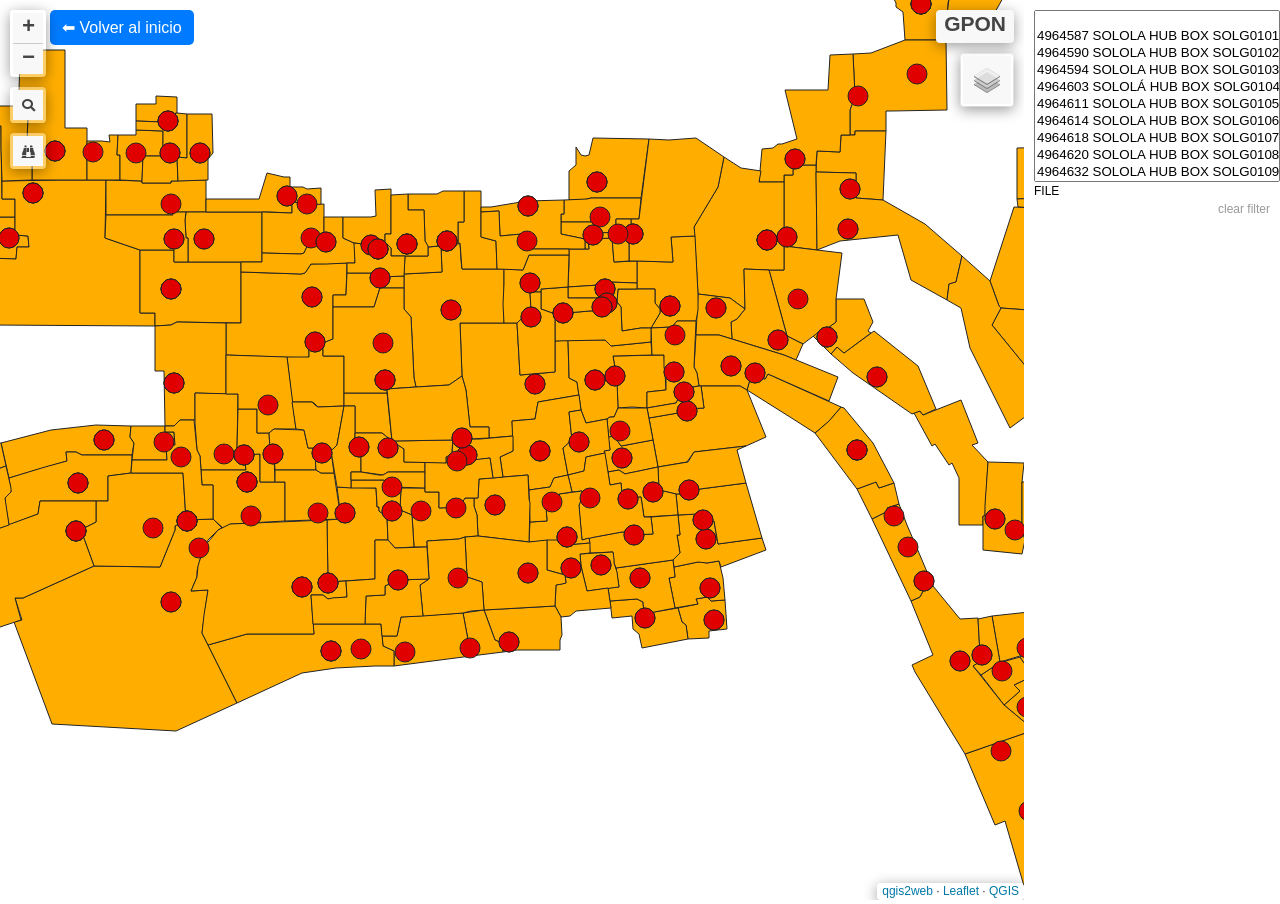
==== commit c65a83d9: "Add floating back button to index.html Added a floating button to navigate back to the homepage." ====
--- a/maps/gpon/index.html
+++ b/maps/gpon/index.html
@@ -21,10 +21,34 @@
             padding: 0;
             margin: 0;
         }
-        </style>
+
+			/* BOTÓN FLOTANTE */
+.btn-volver {
+    position: absolute;
+    top: 10px;
+    left: 50px;
+    z-index: 1000;
+    background: #007BFF;
+    color: white;
+    padding: 8px 12px;
+    text-decoration: none;
+    border-radius: 5px;
+    font-family: Arial, sans-serif;
+}
+
+.btn-volver:hover {
+    background: #0056b3;
+}
+
+		
+		</style>
         <title>GPON</title>
     </head>
     <body>
+
+            <!-- BOTÓN VOLVER -->
+    <a href="../../index.html" class="btn-volver">⬅ Volver al inicio</a>
+		
         <div id="map">
         </div>
         <script src="js/qgis2web_expressions.js"></script>
